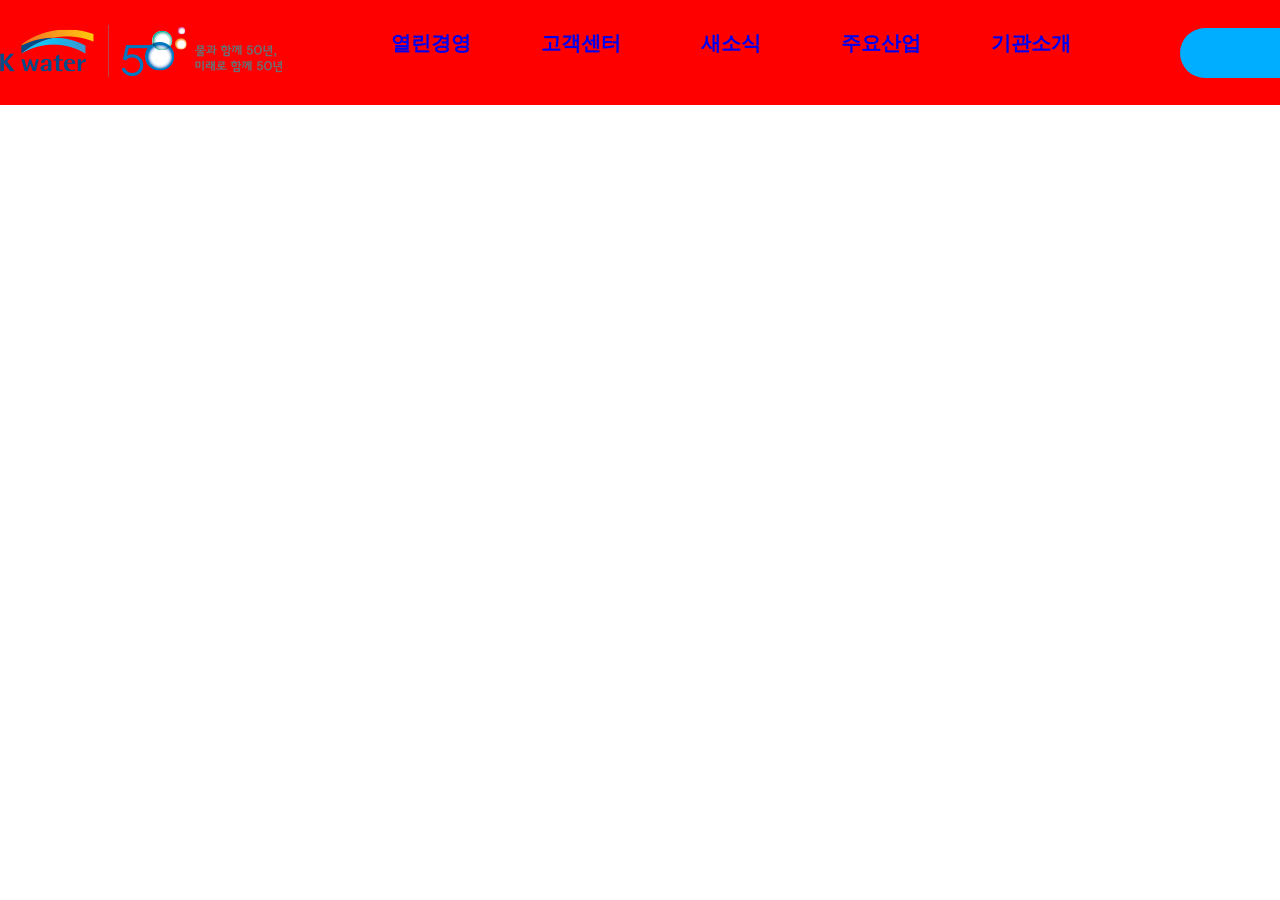
==== 09_메뉴종류/05_한국수자원공사100%/index.html @ c6f3e38c "0520academy" ====
<!DOCTYPE html>
<html lang="en">
<head>
    <meta charset="UTF-8">
    <meta name="viewport" content="width=device-width, initial-scale=1.0">
    <title>연습_수자원공사</title>
    <link rel="stylesheet" href="./css/reset.css">
    <link rel="stylesheet" href="./css/style1.css">
</head>
<body>
    <div id="wrap">
        <header id="header">
            <div class="header-inner">
                <h1 class="logo"><a href="#"><img src="./image/logo.png" alt="한국수자원공사로고"></a></h1>
                <nav>
                    <div class="bg"></div>
                    <ul>
                        <li><a href="#">열린경영</a>
                            <ul>
                                <li><a href="#">정보공개/공표</a></li>
                                <li><a href="#">경영공시</a></li>
                                <li><a href="#">지속가능경영</a></li>
                                <li><a href="#">사회공헌</a></li>
                                <li><a href="#">물이야기</a></li>
                            </ul>
                        </li>
                        <li><a href="#">고객센터</a>
                            <ul>
                                <li><a href="#">고객현장</a></li>
                                <li><a href="#">고객광장</a></li>
                                <li><a href="#">고객지원</a></li>
                                <li><a href="#">수도&middot;;댐용수요금</a></li>
                            </ul>
                        </li>
                        <li><a href="#">새소식</a>
                            <ul>
                                <li><a href="#" title="게시판">게시판</a></li>
                                <li><a href="#" title="채용정보">채용정보</a></li>
                                <li><a href="#" title="뉴스룸">뉴스룸</a></li>
                                <li><a href="#" title="홍보광장">홍보광장</a></li>
                                <li><a href="#" title="배너존">배너존</a></li>
                            </ul>
                        </li>
                        <li><a href="#">주요산업</a>
                            <ul>
                                <li><a href="#">Water Circle</a></li>
                                <li><a href="#">Water Value</a></li>
                                <li><a href="#">Water Platform</a></li>
                            </ul>
                        </li>
                        <li><a href="#">기관소개</a>
                            <ul>
                                <li><a href="#">일반현황</a></li>
                                <li><a href="#">CEO</a></li>
                                <li><a href="#">조직 및 연락처</a></li>
                                <li><a href="#">CI</a></li>
                                <li><a href="#">선수단</a></li>
                                <li><a href="#">찾아오시는 길</a></li>
                            </ul>
                        </li>
                    </ul>
                </nav>
                <div class="searchbox">
                    <input type="search">
                </div>
            </div>
        </header>
        <main></main>
    </div>
</body>
</html>
---- 09_메뉴종류/05_한국수자원공사100%/css/style1.css ----
/* 내가 한거 */
#wrap{}
#header{
    width: 100%;
    height: 105px;
    background: rgba(255, 255, 255, .6);
    position: fixed;
    top: 0;
    left: 0;
}
.header-inner{
    display: flex;
    width: 1400px;
    margin: 0 auto;
    justify-content: space-between;
    height: inherit;
    align-items: center;
    background-color: red;
}

/* nav 1차 */
.header-inner nav>ul{
    display: flex;
}
.header-inner nav>ul>li{
    width: 150px;
    text-align: center;
}
.header-inner nav>ul>li>a{
    font-size: 20px;
    padding: 38px 20px;
    font-weight: bold;
    text-decoration: none;
}

/* nav 2차 */
.header-inner nav .bg{
    width: 100%;
    height: 0;
    background: #00aeff;
    position: absolute;
    top: 105px;
    left: 0;
    transition: .5s;
}
.header-inner nav:hover .bg{
    height: 200px;
}
.header-inner nav>ul>li>ul{
    display: absolute;
    width: 150px;
    top: 105px;
    height:0;
    overflow: hidden;
    transition: .5s;
    padding: 10px 0;
    box-sizing: border-box;
}
.header-inner nav>ul>li>ul li{
    height: 30px;
    line-height: 30px;
}
.header-inner nav>ul>li>ul li a{
    text-decoration: none;
    font-size: 0;
    font-weight: 400;
    color: #fff;
} 
.header-inner nav:hover>ul>li>ul{
    height: 200px;
}

.header-inner nav:hover>ul>li>ul li a{
    font-size:16px;
}
.header-inner nav:hover>ul>li:hover>ul{
    background: rgba(255, 255, 255, .6);
}

/* search 검색 */
.header-inner .searchbox{
    width: 200px;
    height: 50px;
    border-radius: 30px;
    display: flex;
    align-items: center;
    background: #00aeff url(../image/totalsearch_ico.png) no-repeat right 20px center;
    padding-left: 20px;
}
.header-inner .searchbox>input{
    border: none;
    width: 70%;
    background: transparent;
    padding: 5px;
    color: #fff;
}
.header-inner .searchbox>input:focus{outline: none;}


main{
    width: 100%; height: 700px;
    background: url(https://cdn.pixabay.com/photo/2025/05/07/18/46/lake-9585821_1280.jpg) no-repeat center/cover;
}
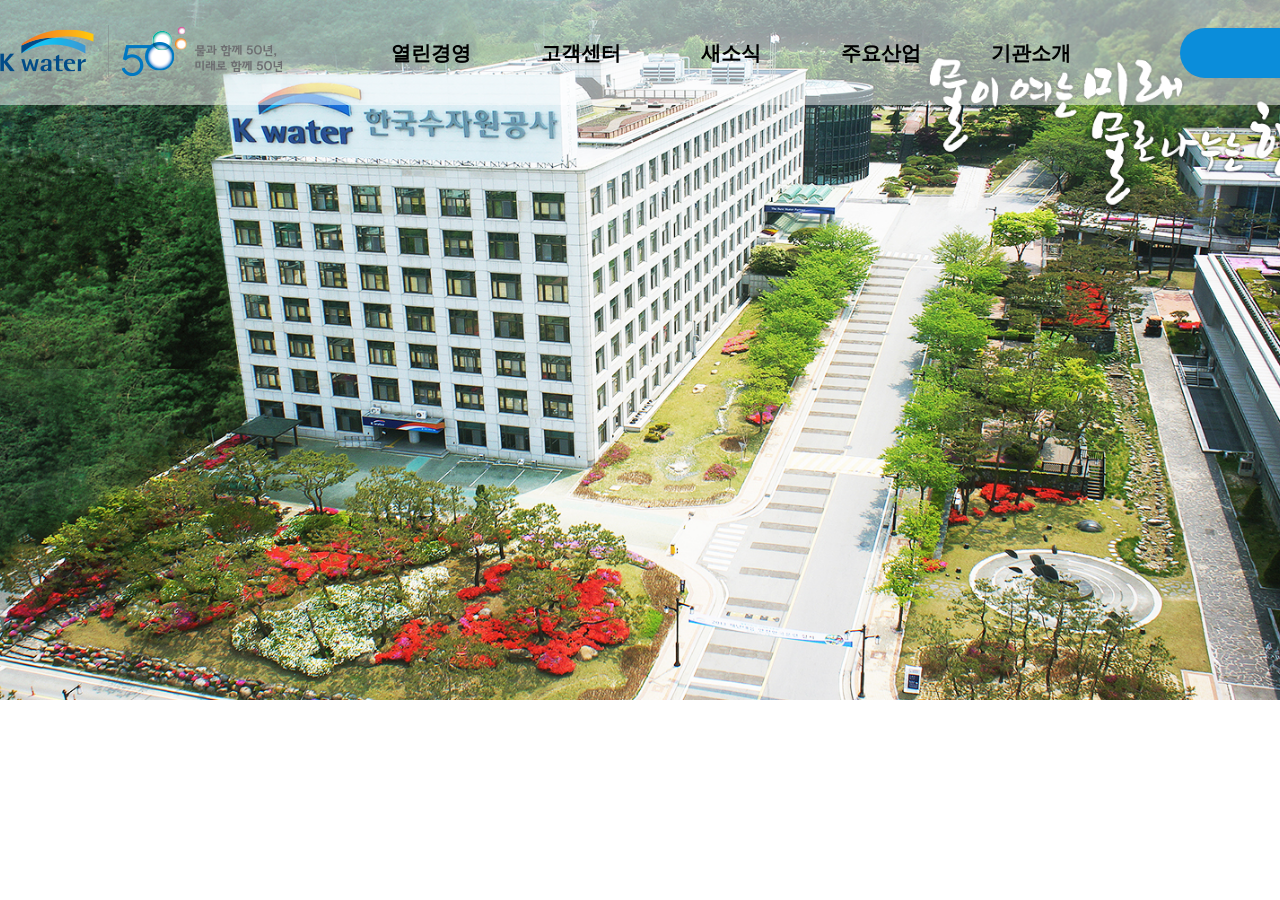
==== commit 61639351: "0521academy" ====
--- a/09_메뉴종류/05_한국수자원공사100%/index.html
+++ b/09_메뉴종류/05_한국수자원공사100%/index.html
@@ -5,7 +5,7 @@
     <meta name="viewport" content="width=device-width, initial-scale=1.0">
     <title>연습_수자원공사</title>
     <link rel="stylesheet" href="./css/reset.css">
-    <link rel="stylesheet" href="./css/style1.css">
+    <link rel="stylesheet" href="./css/style2.css">
 </head>
 <body>
     <div id="wrap">
@@ -29,7 +29,7 @@
                                 <li><a href="#">고객현장</a></li>
                                 <li><a href="#">고객광장</a></li>
                                 <li><a href="#">고객지원</a></li>
-                                <li><a href="#">수도&middot;;댐용수요금</a></li>
+                                <li><a href="#">수도&middot;댐용수요금</a></li>
                             </ul>
                         </li>
                         <li><a href="#">새소식</a>
--- a/09_메뉴종류/05_한국수자원공사100%/css/style2.css
+++ b/09_메뉴종류/05_한국수자원공사100%/css/style2.css
@@ -0,0 +1,105 @@
+/* 내가한거 - 성공 */
+#wrap{
+    background: #000;
+}
+#header{
+    width: 100%;
+    height: 105px;
+    background: rgba(255, 255, 255, .5);
+    position: fixed;
+    left: 0; top: 0;
+}
+.header-inner{
+    display: flex;
+    width: 1400px;
+    height: inherit;
+    margin: 0px auto;
+    justify-content: space-between;
+    align-items: center;
+}
+.header-inner nav{
+}
+
+/* 1차 */
+.header-inner nav>ul{
+    display: flex;
+}
+.header-inner nav>ul>li{
+    width: 150px;
+    text-align: center;
+    /* background: yellow; */
+}
+.header-inner nav>ul>li>a{
+    color: #000;
+    text-decoration: none;
+    font-size: 20px;
+    font-weight: bold;
+    padding: 38px 20px;
+}
+
+/* 2차 */
+.header-inner nav .bg{
+    width: 100%;
+    height: 0px;
+    position: absolute;
+    top: 105px;
+    left: 0;
+    transition: .5s;
+    background: #0b8dda;
+}
+.header-inner nav:hover .bg{
+    height: 200px;
+}
+.header-inner nav>ul>li>ul{
+    position: absolute;
+    width: 150px;
+    height: 0;
+    top: 105px;
+    overflow: hidden;
+    transition: .5s;
+    padding: 10px 0;
+    box-sizing: border-box;
+}
+.header-inner nav:hover>ul>li>ul {
+    height: 200px;
+}
+.header-inner nav>ul>li:hover>ul {
+    background: rgba(255, 255, 255, .5);
+}
+.header-inner nav>ul>li>ul li{
+    height: 30px;
+    line-height: 30px;
+}
+.header-inner nav>ul>li>ul li a{
+    font-size: 0;
+    text-decoration: none;
+    color: #fff;
+    font-weight: 400;
+}
+.header-inner nav:hover>ul>li>ul li a{
+    font-size: 16px;
+}
+.header-inner .searchbox{
+    width: 200px;
+    height: 50px;
+    border-radius: 30px;
+    background: #0b8dda url(../image/totalsearch_ico.png) no-repeat right 20px center;
+    display: flex;
+    align-items: center;
+    padding-left: 20px;
+}
+.header-inner .searchbox>input{
+    width: 70%;
+    border: none;
+    background: transparent;
+    color: #fff;
+    padding: 5px;
+}
+.header-inner .searchbox>input:focus{
+    outline: none;
+}
+main{
+    width: 100%;
+    height: 700px;
+    background: url(../image/bg.jpg) no-repeat center center/cover;
+}
